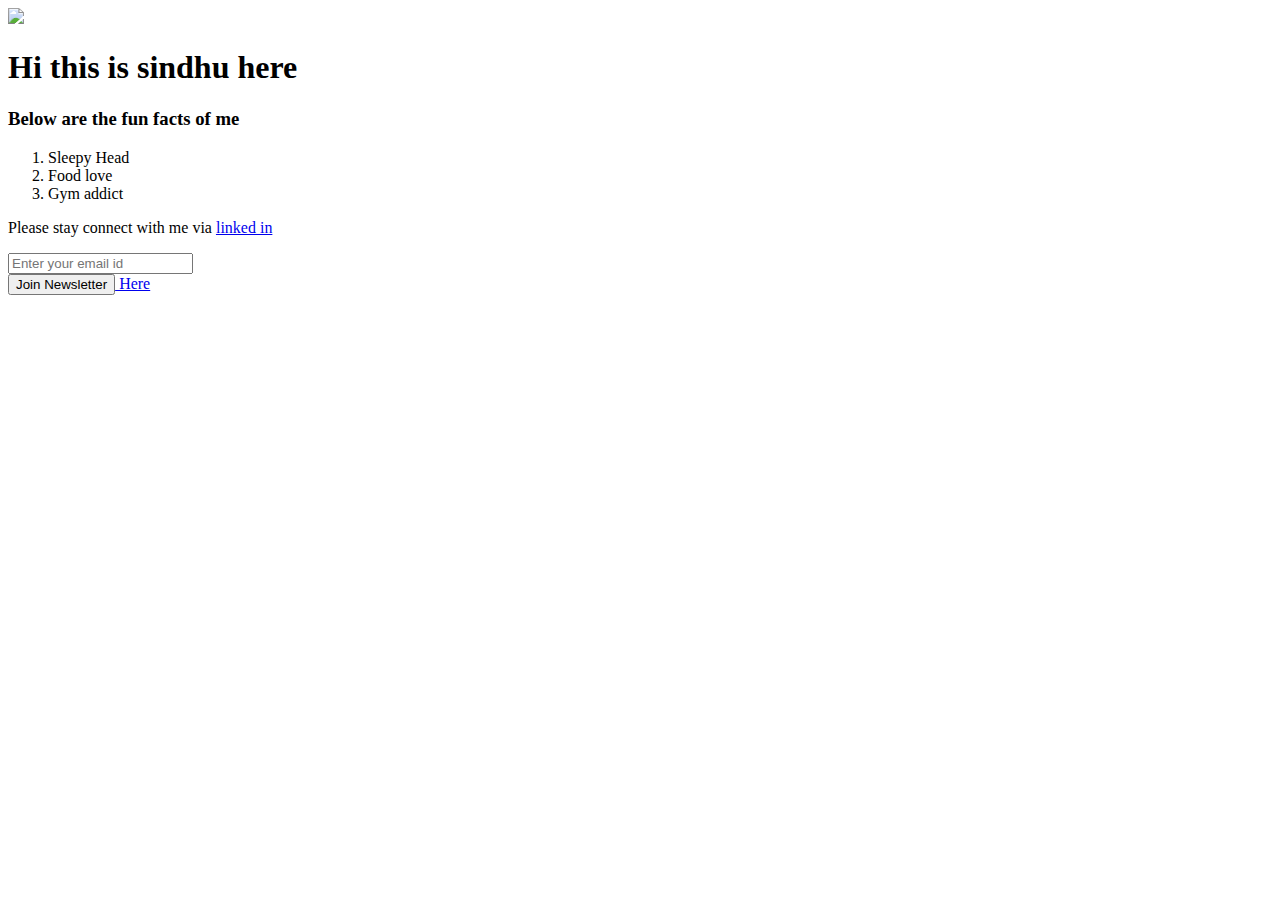
==== index.html @ 39a389a0 "my new website" ====
<!DOCTYPE html>
<html lang="en">
<head>
    <meta charset="UTF-8">
    <meta name="viewport" content="width=device-width, initial-scale=1.0">
    <link rel="stylesheet" href="style.css">

    <title>Document</title>
</head>
<body>
    <section>
        <div class="img">
            <img src="C:\Users\sindh\Downloads\52ef4f43ddc0a69a599a829949a466d7.jpg" style="width:250px;">
            <h1>Hi this is sindhu here</h1>
            <h3>Below are the fun facts of me</h3>
            <ol>
                <li>Sleepy Head</li>
                <li>Food love</li>
                <li>Gym addict</li>
            </ol>
            <p>Please stay connect with me via <a href="https://www.linkedin.com/in/sindhupriya-kamaraj-b0a960236/">linked in</a></p>
            <input type="email" placeholder="Enter your email id"><br>
                       
        </div>
        <div><button>Join Newsletter</button><a href="blog.html"> Here</a></div>
    </section>

</body>
</html>
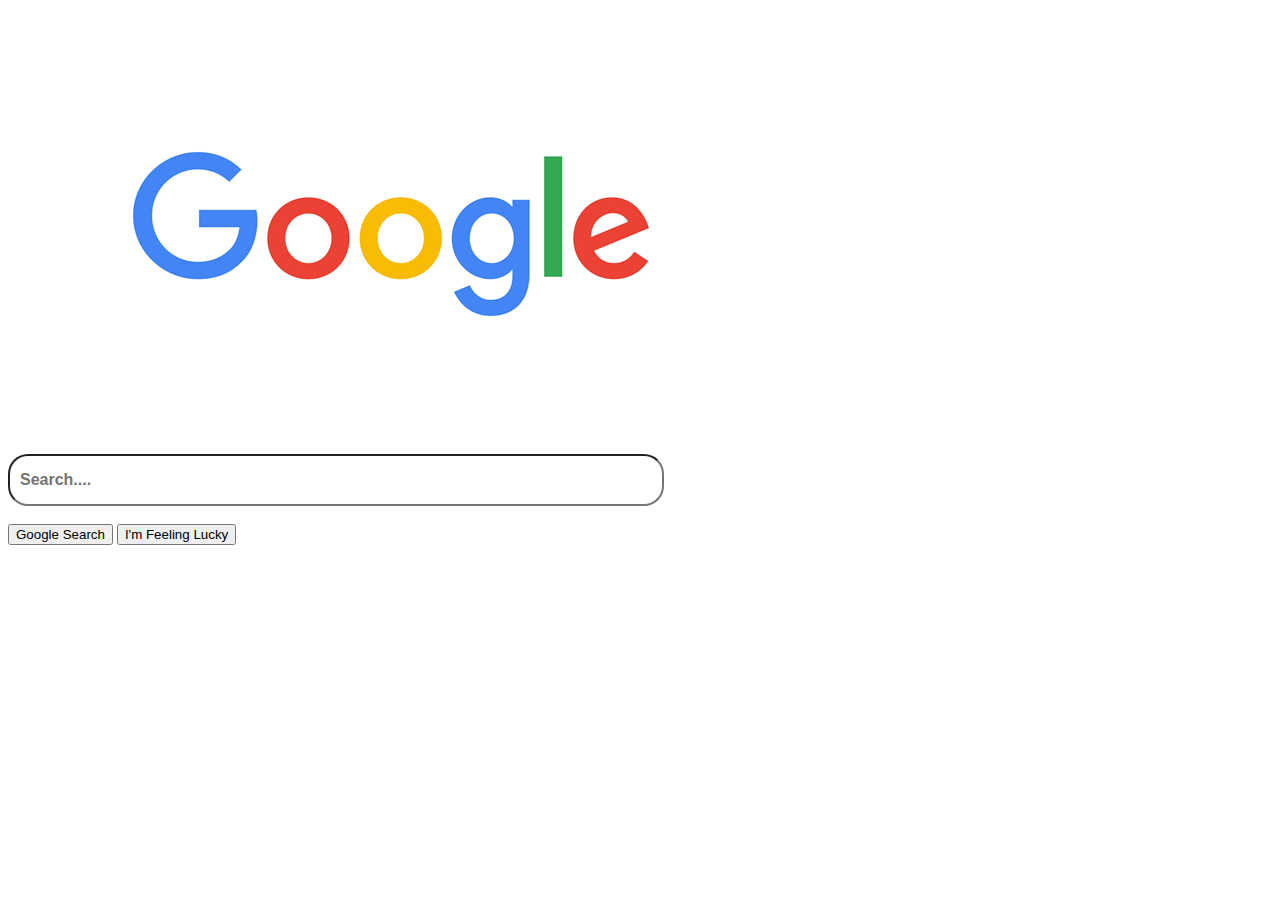
==== commit 9d759aa7: "added style" ====
--- a/index.html
+++ b/index.html
@@ -3,27 +3,23 @@
 <head>
     <meta charset="UTF-8">
     <meta name="viewport" content="width=device-width, initial-scale=1.0">
-    <link rel="stylesheet" href="style.css">
-
-    <title>Document</title>
+    <link rel="stylesheet" href="style.css">    
+    <title>Main Page</title>
 </head>
 <body>
     <section>
-        <div class="img">
-            <img src="C:\Users\sindh\Downloads\52ef4f43ddc0a69a599a829949a466d7.jpg" style="width:250px;">
-            <h1>Hi this is sindhu here</h1>
-            <h3>Below are the fun facts of me</h3>
-            <ol>
-                <li>Sleepy Head</li>
-                <li>Food love</li>
-                <li>Gym addict</li>
-            </ol>
-            <p>Please stay connect with me via <a href="https://www.linkedin.com/in/sindhupriya-kamaraj-b0a960236/">linked in</a></p>
-            <input type="email" placeholder="Enter your email id"><br>
-                       
+        <div>
+            <img src="asset\google.png">
         </div>
-        <div><button>Join Newsletter</button><a href="blog.html"> Here</a></div>
+        <div class="image">
+            <div class="row">
+             <div class="col1 input">
+                <input type="text" placeholder="Search...."><br>
+             </div><br>
+             <div class="col2"><button>Google Search</button> <button>I'm Feeling Lucky</button>
+             </div>
+            </div>            
+        </div>
     </section>
-
 </body>
-</html>+</html>        --- a/style.css
+++ b/style.css
@@ -0,0 +1,16 @@
+img
+{
+    text-align: center;
+    margin-top: 10px;
+}
+
+input
+{
+    text-align: left;
+    width: 50%;
+    padding: 15px 10px 15px 10px;
+    border-radius: 20px;
+    font-size: medium;
+    font-weight: bold;
+    
+}